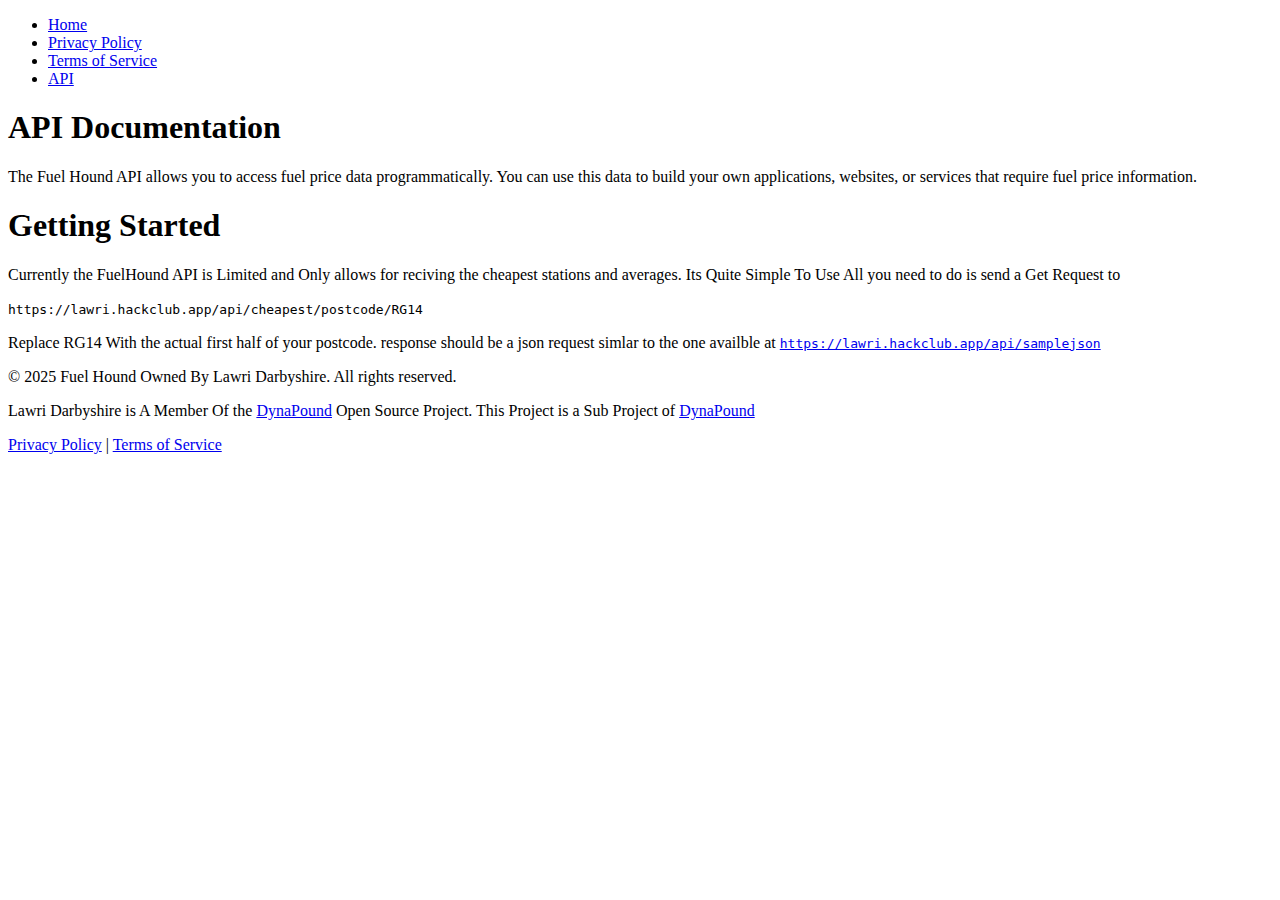
==== templates/api.html @ 079ca6f9 "Merge pull request #4 from Darbyshire64/apirelease" ====
<!DOCTYPE html>
<html lang="en">
<head>
    <meta charset="UTF-8">
    <meta name="viewport" content="width=device-width, initial-scale=1.0">
    <title>Privacy Policy - Fuel Hound</title>
    <link rel="stylesheet" href="{{ url_for('static', filename='css/style.css') }}">
</head>
<body>
    <!-- Navigation Bar -->
    <nav>
        <ul>
            <li><a href="/">Home</a></li>
            <li><a href="/privacy-policy">Privacy Policy</a></li>
            <li><a href="/terms-of-service">Terms of Service</a></li>
            <li><a href="/api/doc">API </a></li>
        </ul>
    </nav>

    <div class="container">
        <h1>API Documentation</h1>
        <p>The Fuel Hound API allows you to access fuel price data programmatically. You can use this data to build your own applications, websites, or services that require fuel price information.</p>
        <h1>Getting Started</h1>
        <p>Currently the FuelHound API is Limited and Only allows for reciving the cheapest stations and averages. Its Quite Simple To Use All you need to do is send a Get Request to</P>
        <code>https://lawri.hackclub.app/api/cheapest/postcode/RG14</code>
        <p>Replace RG14 With the actual first half of your postcode. response should be a json request simlar to the one availble at <code><a href="https://lawri.hackclub.app/api/samplejson">https://lawri.hackclub.app/api/samplejson</a></code></p>
    </div>

     <!-- Footer -->
     <footer>
        <div class="footer-content">
            <p>&copy; 2025 Fuel Hound Owned By Lawri Darbyshire. All rights reserved.</p>
            <P>Lawri Darbyshire is A Member Of the <a href="https://dynapound.com">DynaPound</a> Open Source Project. This Project is a Sub Project of <a href="https://dynapound.com">DynaPound</a> </P>
            <p><a href="/privacy-policy">Privacy Policy</a> | <a href="/terms-of-service">Terms of Service</a></p>
        </div>
    </footer>
</body>
</html>
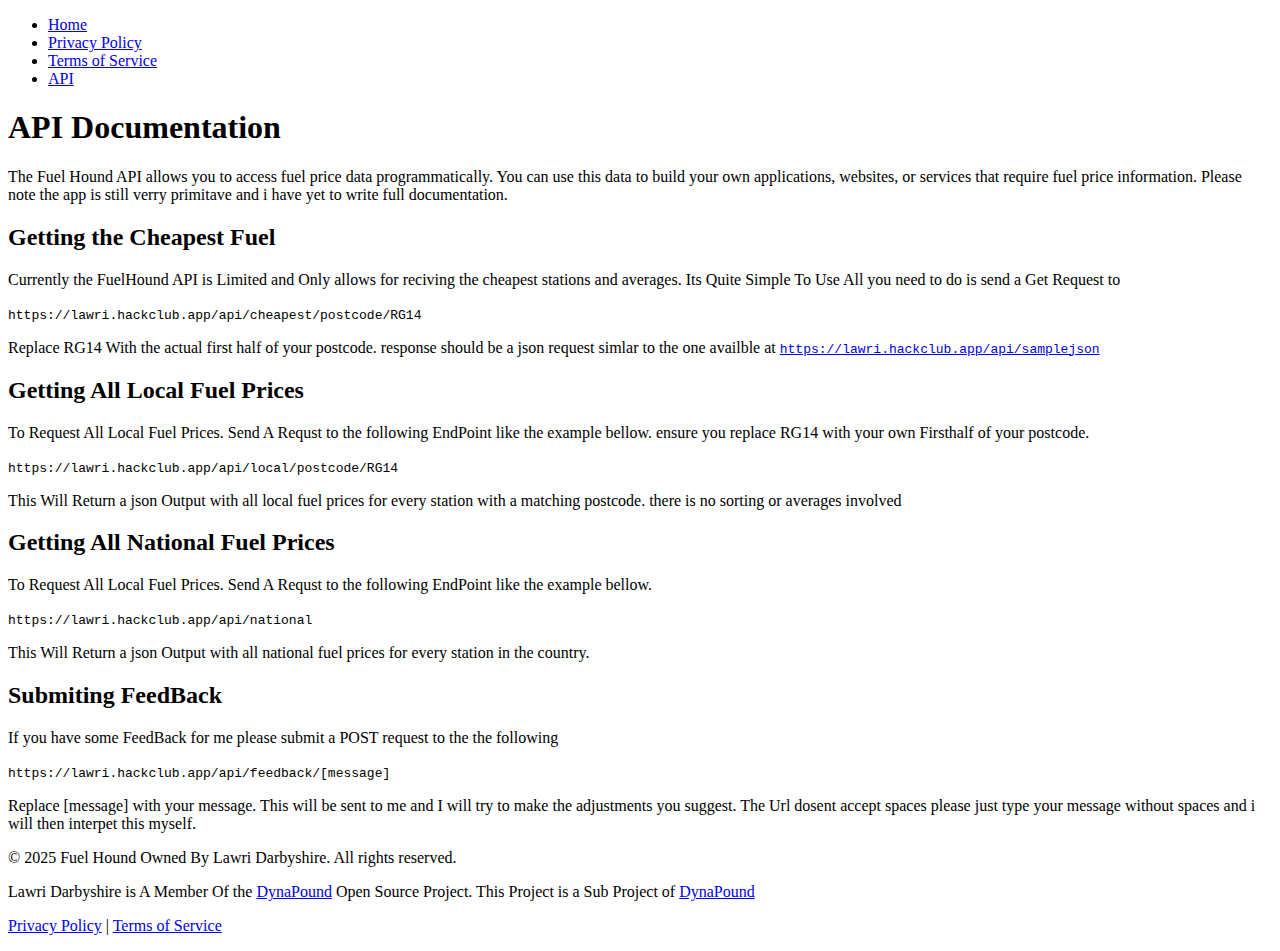
==== commit 02986bab: "Got the API Working" ====
--- a/templates/api.html
+++ b/templates/api.html
@@ -5,6 +5,12 @@
     <meta name="viewport" content="width=device-width, initial-scale=1.0">
     <title>Privacy Policy - Fuel Hound</title>
     <link rel="stylesheet" href="{{ url_for('static', filename='css/style.css') }}">
+	<link rel="icon" type="image/png" href="/favicon-96x96.png" sizes="96x96" />
+	<link rel="icon" type="image/svg+xml" href="https://lawri.hackclub.app/static/favicon.svg" />
+	<link rel="shortcut icon" href="https://lawri.hackclub.app/static/favicon.ico" />
+	<link rel="apple-touch-icon" sizes="180x180" href="https://lawri.hackclub.app/static/apple-touch-icon.png" />
+	<meta name="apple-mobile-web-app-title" content="FuelHound" />
+	<link rel="manifest" href="https://lawri.hackclub.app/static/site.webmanifest"
 </head>
 <body>
     <!-- Navigation Bar -->
@@ -13,17 +19,29 @@
             <li><a href="/">Home</a></li>
             <li><a href="/privacy-policy">Privacy Policy</a></li>
             <li><a href="/terms-of-service">Terms of Service</a></li>
-            <li><a href="/api/doc">API </a></li>
+            <li><a href="/api/docs/">API </a></li>
         </ul>
     </nav>
 
     <div class="container">
         <h1>API Documentation</h1>
-        <p>The Fuel Hound API allows you to access fuel price data programmatically. You can use this data to build your own applications, websites, or services that require fuel price information.</p>
-        <h1>Getting Started</h1>
+        <p>The Fuel Hound API allows you to access fuel price data programmatically. You can use this data to build your own applications, websites, or services that require fuel price information. Please note the app is still verry primitave and i have yet to write full documentation.</p>
+        <h2>Getting the Cheapest Fuel</h2>
         <p>Currently the FuelHound API is Limited and Only allows for reciving the cheapest stations and averages. Its Quite Simple To Use All you need to do is send a Get Request to</P>
         <code>https://lawri.hackclub.app/api/cheapest/postcode/RG14</code>
-        <p>Replace RG14 With the actual first half of your postcode. response should be a json request simlar to the one availble at <code><a href="https://lawri.hackclub.app/api/samplejson">https://lawri.hackclub.app/api/samplejson</a></code></p>
+        <p>Replace RG14 With the actual first half of your postcode. response should be a json request simlar to the one availble at <code><a href="https://lawri.hackclub.app/api/docs/samplejson">https://lawri.hackclub.app/api/samplejson</a></code></p>
+        <h2>Getting All Local Fuel Prices</h2>
+        <p>To Request All Local Fuel Prices. Send A Requst to the following EndPoint like the example bellow. ensure you replace RG14 with your own Firsthalf of your postcode.</P>
+        <code>https://lawri.hackclub.app/api/local/postcode/RG14</code>
+        <p>This Will Return a json Output with all local fuel prices for every station with a matching postcode. there is no sorting or averages involved</p>
+        <h2>Getting All National Fuel Prices</h2>
+        <p>To Request All Local Fuel Prices. Send A Requst to the following EndPoint like the example bellow.</P>
+        <code>https://lawri.hackclub.app/api/national</code>
+        <p>This Will Return a json Output with all national fuel prices for every station in the country. </p>
+        <h2>Submiting FeedBack</h2>
+        <p>If you have some FeedBack for me please submit a POST request to the the following</p>
+        <code>https://lawri.hackclub.app/api/feedback/[message]</code>
+        <p>Replace [message] with your message. This will be sent to me and I will try to make the adjustments you suggest. The Url dosent accept spaces please just type your message without spaces and i will then interpet this myself.</p>
     </div>
 
      <!-- Footer -->
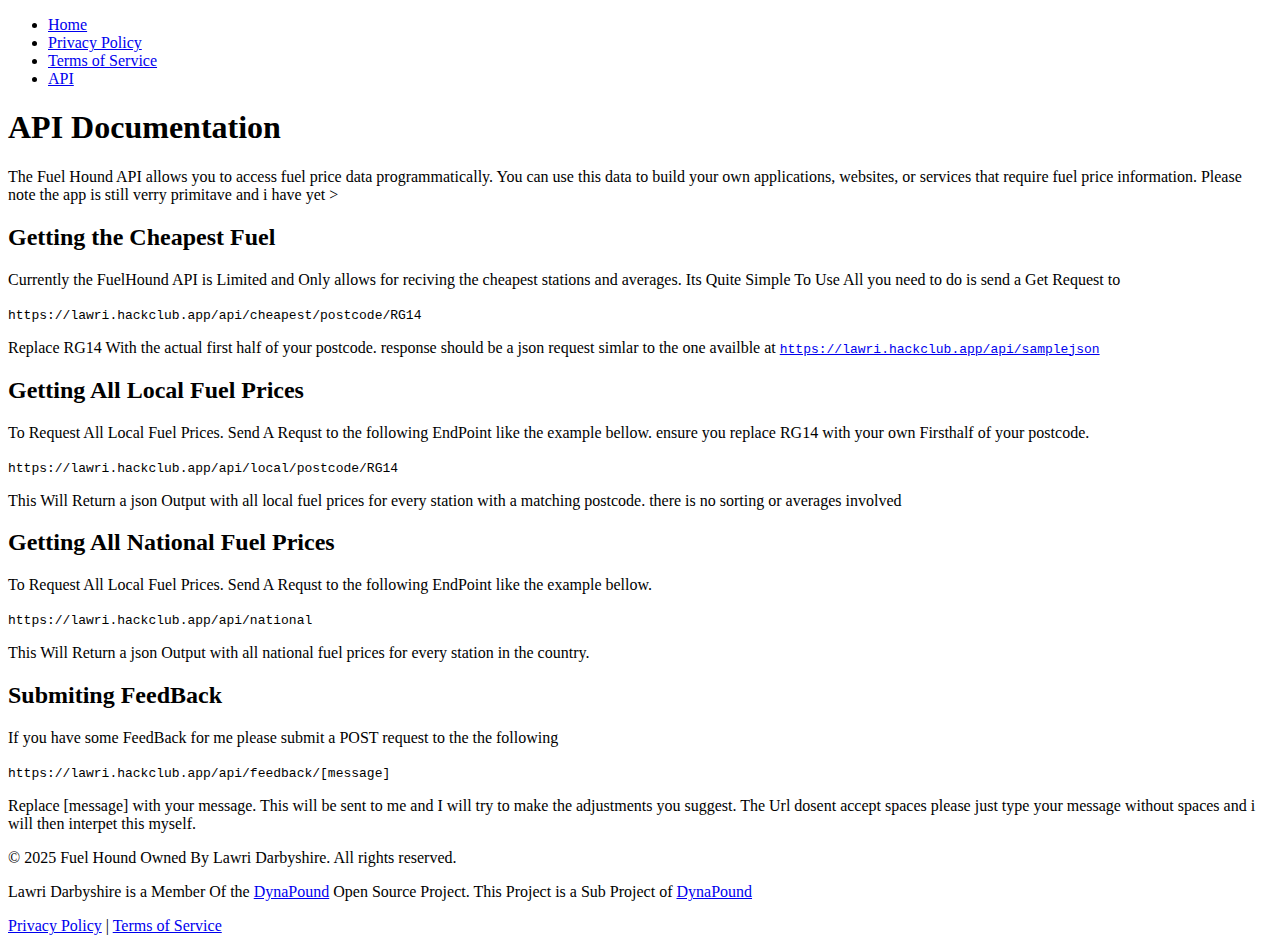
==== commit f0cb0d0c: "Fixed API.html and Fixed Self Test Issue" ====
--- a/templates/api.html
+++ b/templates/api.html
@@ -5,12 +5,12 @@
     <meta name="viewport" content="width=device-width, initial-scale=1.0">
     <title>Privacy Policy - Fuel Hound</title>
     <link rel="stylesheet" href="{{ url_for('static', filename='css/style.css') }}">
-	<link rel="icon" type="image/png" href="/favicon-96x96.png" sizes="96x96" />
-	<link rel="icon" type="image/svg+xml" href="https://lawri.hackclub.app/static/favicon.svg" />
-	<link rel="shortcut icon" href="https://lawri.hackclub.app/static/favicon.ico" />
-	<link rel="apple-touch-icon" sizes="180x180" href="https://lawri.hackclub.app/static/apple-touch-icon.png" />
-	<meta name="apple-mobile-web-app-title" content="FuelHound" />
-	<link rel="manifest" href="https://lawri.hackclub.app/static/site.webmanifest"
+        <link rel="icon" type="image/png" href="/favicon-96x96.png" sizes="96x96" />
+        <link rel="icon" type="image/svg+xml" href="https://lawri.hackclub.app/static/favicon.svg" />
+        <link rel="shortcut icon" href="https://lawri.hackclub.app/static/favicon.ico" />
+        <link rel="apple-touch-icon" sizes="180x180" href="https://lawri.hackclub.app/static/apple-touch-icon.png" />
+        <meta name="apple-mobile-web-app-title" content="FuelHound" />
+        <link rel="manifest" href="https://lawri.hackclub.app/static/site.webmanifest">
 </head>
 <body>
     <!-- Navigation Bar -->
@@ -22,10 +22,9 @@
             <li><a href="/api/docs/">API </a></li>
         </ul>
     </nav>
-
     <div class="container">
         <h1>API Documentation</h1>
-        <p>The Fuel Hound API allows you to access fuel price data programmatically. You can use this data to build your own applications, websites, or services that require fuel price information. Please note the app is still verry primitave and i have yet to write full documentation.</p>
+        <p>The Fuel Hound API allows you to access fuel price data programmatically. You can use this data to build your own applications, websites, or services that require fuel price information. Please note the app is still verry primitave and i have yet >
         <h2>Getting the Cheapest Fuel</h2>
         <p>Currently the FuelHound API is Limited and Only allows for reciving the cheapest stations and averages. Its Quite Simple To Use All you need to do is send a Get Request to</P>
         <code>https://lawri.hackclub.app/api/cheapest/postcode/RG14</code>
@@ -43,14 +42,13 @@
         <code>https://lawri.hackclub.app/api/feedback/[message]</code>
         <p>Replace [message] with your message. This will be sent to me and I will try to make the adjustments you suggest. The Url dosent accept spaces please just type your message without spaces and i will then interpet this myself.</p>
     </div>
-
      <!-- Footer -->
      <footer>
         <div class="footer-content">
             <p>&copy; 2025 Fuel Hound Owned By Lawri Darbyshire. All rights reserved.</p>
-            <P>Lawri Darbyshire is A Member Of the <a href="https://dynapound.com">DynaPound</a> Open Source Project. This Project is a Sub Project of <a href="https://dynapound.com">DynaPound</a> </P>
+            <P>Lawri Darbyshire is a  Member Of the <a href="https://dynapound.com">DynaPound</a> Open Source Project. This Project is a Sub Project of <a href="https://dynapound.com">DynaPound</a> </P>
             <p><a href="/privacy-policy">Privacy Policy</a> | <a href="/terms-of-service">Terms of Service</a></p>
         </div>
     </footer>
 </body>
-</html>
+</html>